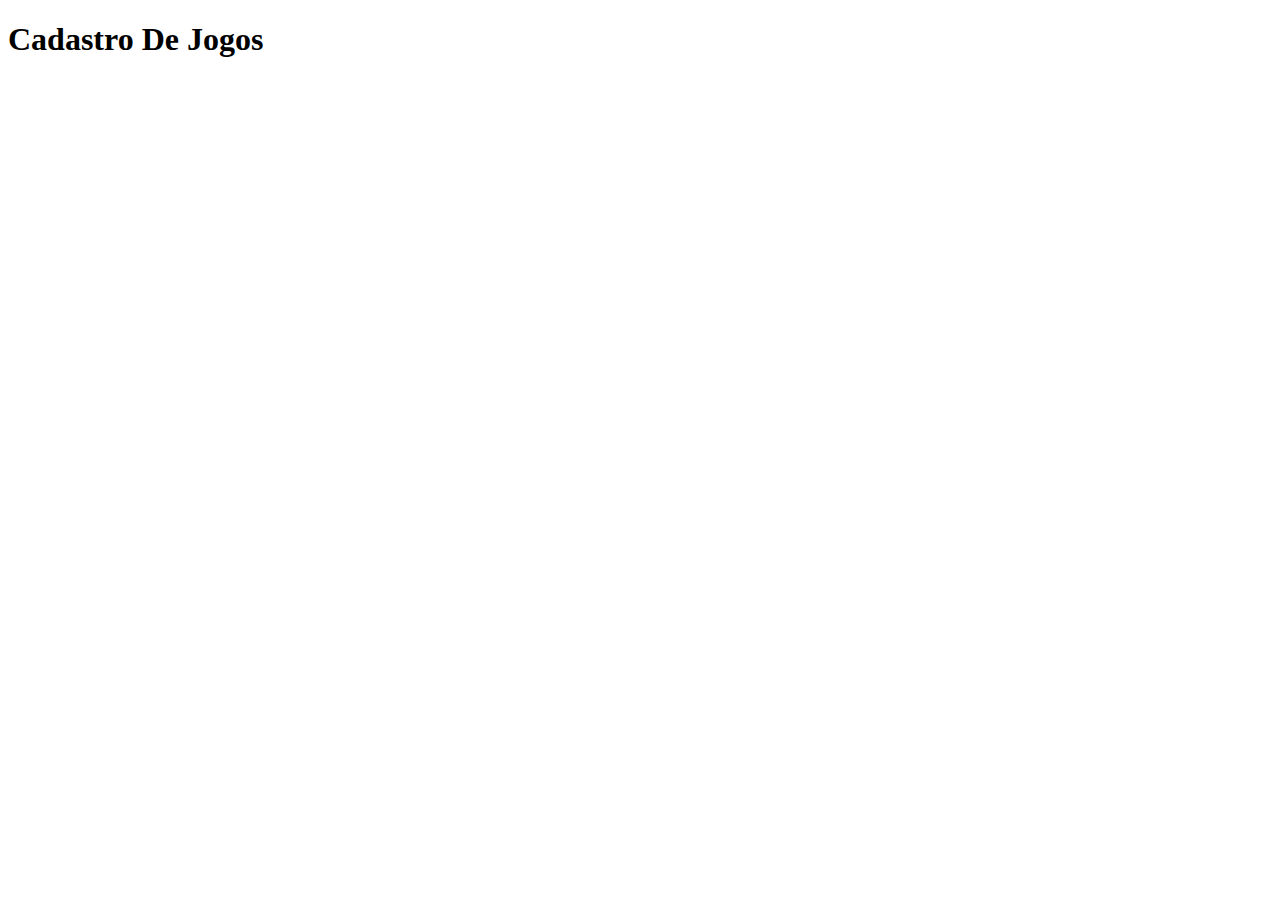
==== Index.html @ 1005147b "Criando o Index" ====
<!DOCTYPE html>
<html lang="pt-br">

    <head>
        <meta charset="UTF-8">
        <meta http-equiv="X-UA-Compatible" content="IE=edge">
        <meta name="viewport" content="width=device-width, initial-scale=1.0">
        <title>Cadastro</title>
    </head>

    <body>
        <h1>Cadastro De Jogos</h1>
    </body>

</html>
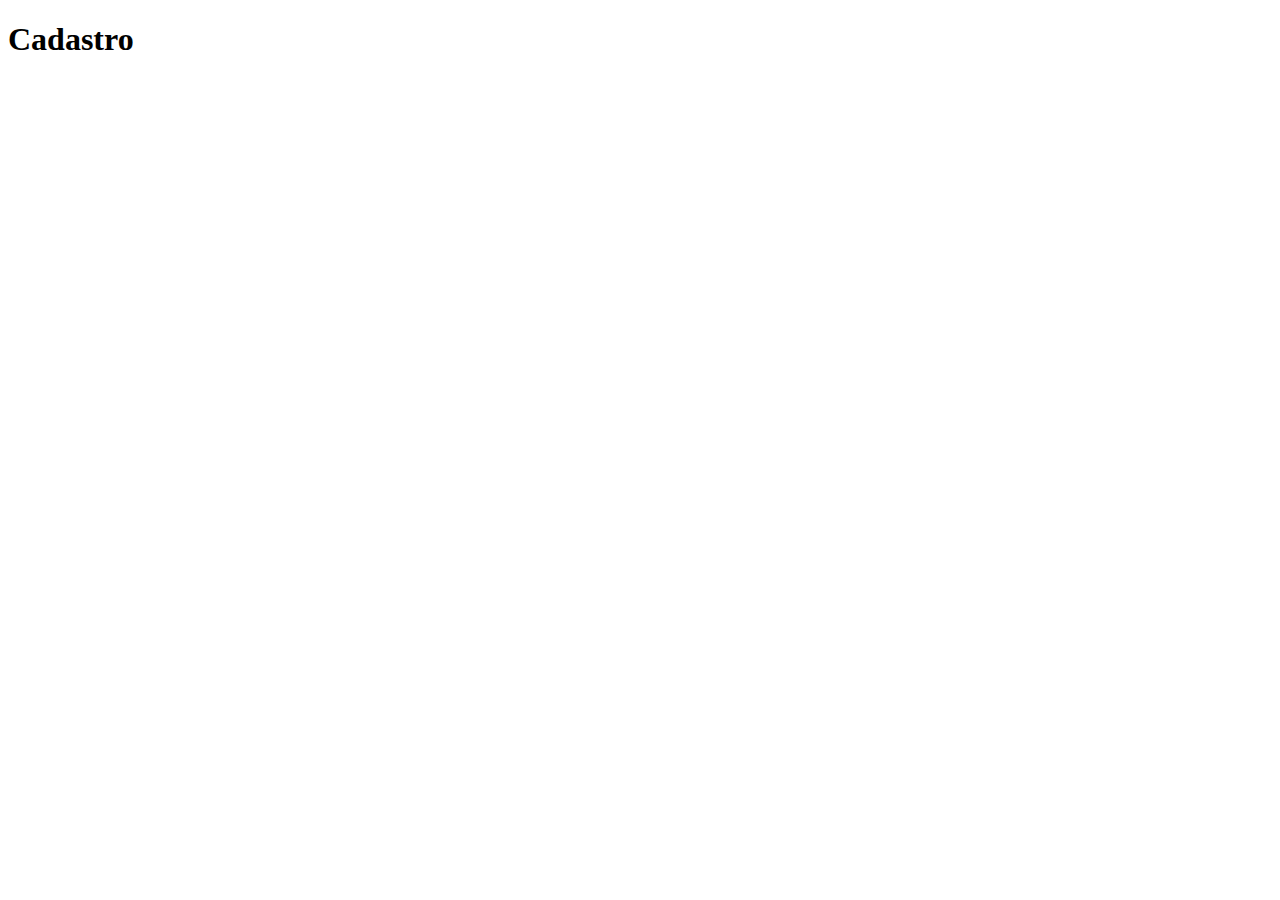
==== commit bc93c755: "Mudando o Index" ====
--- a/Index.html
+++ b/Index.html
@@ -9,7 +9,7 @@
     </head>
 
     <body>
-        <h1>Cadastro De Jogos</h1>
+        <h1>Cadastro</h1>
     </body>
 
 </html>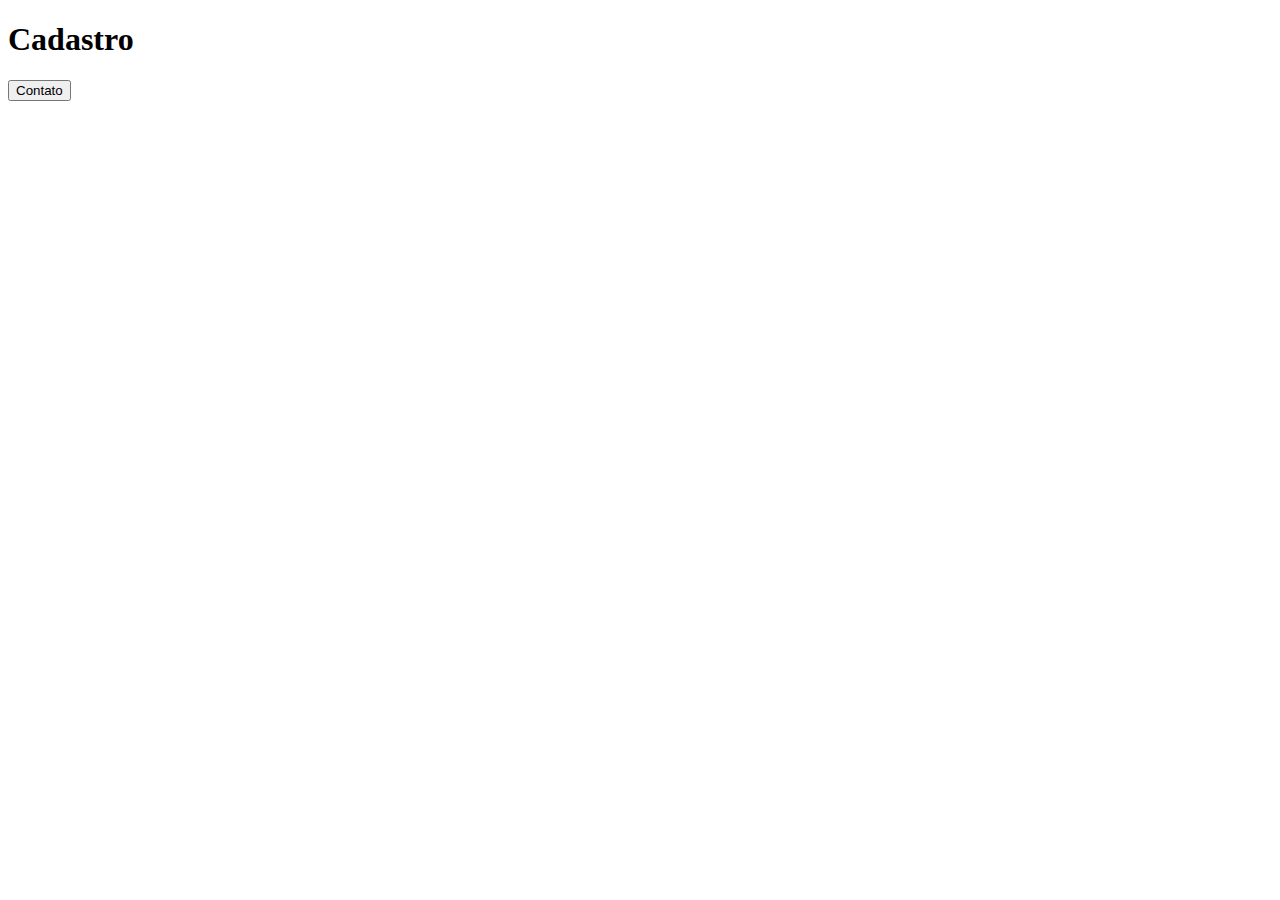
==== commit f61e19af: "Relacionando Contato" ====
--- a/Index.html
+++ b/Index.html
@@ -5,11 +5,14 @@
         <meta charset="UTF-8">
         <meta http-equiv="X-UA-Compatible" content="IE=edge">
         <meta name="viewport" content="width=device-width, initial-scale=1.0">
-        <title>Cadastro</title>
+        <title> Cadastro </title>
+        <link rel="stylesheet" href="CSS.css">
     </head>
 
     <body>
-        <h1>Cadastro</h1>
+        <h1> Cadastro </h1>
+        <a href="Contato.html"> <button> Contato </button> </a>
+        <script src="Cadastro.js"> </script>
     </body>
 
 </html>